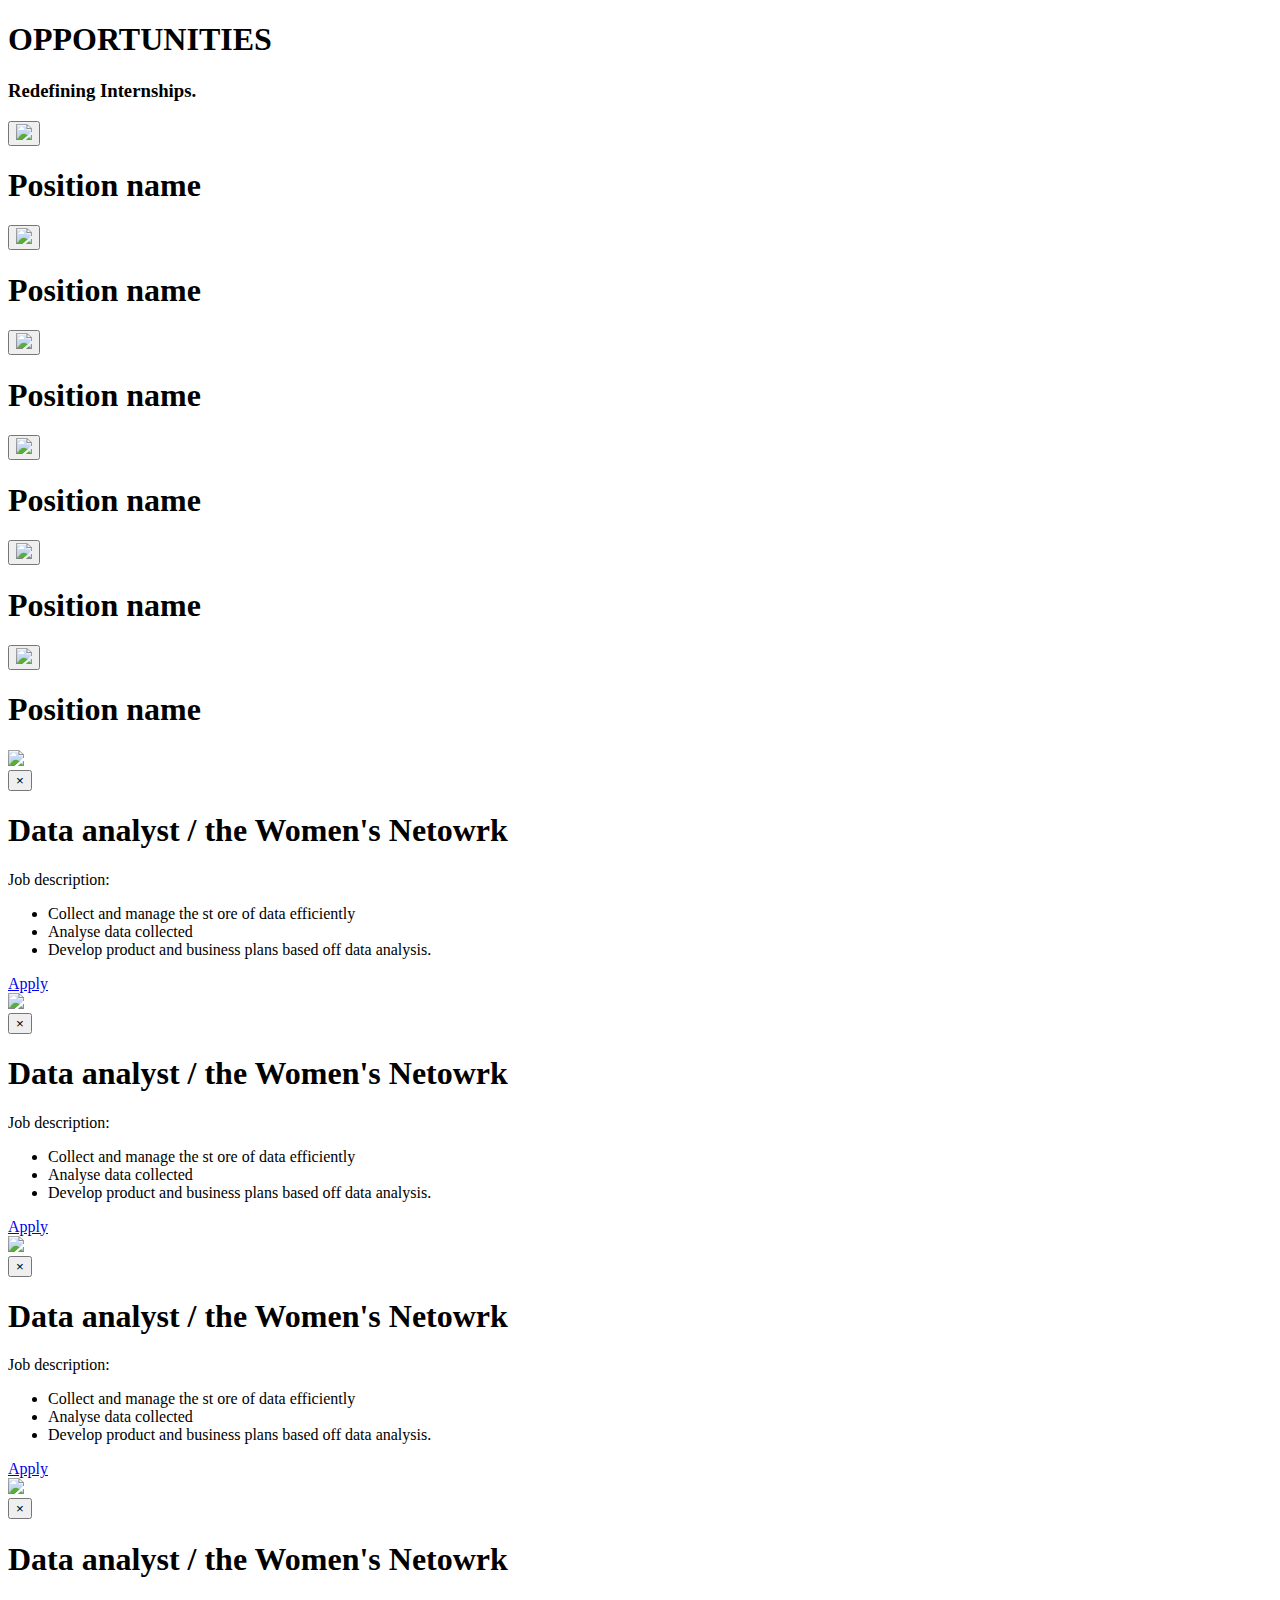
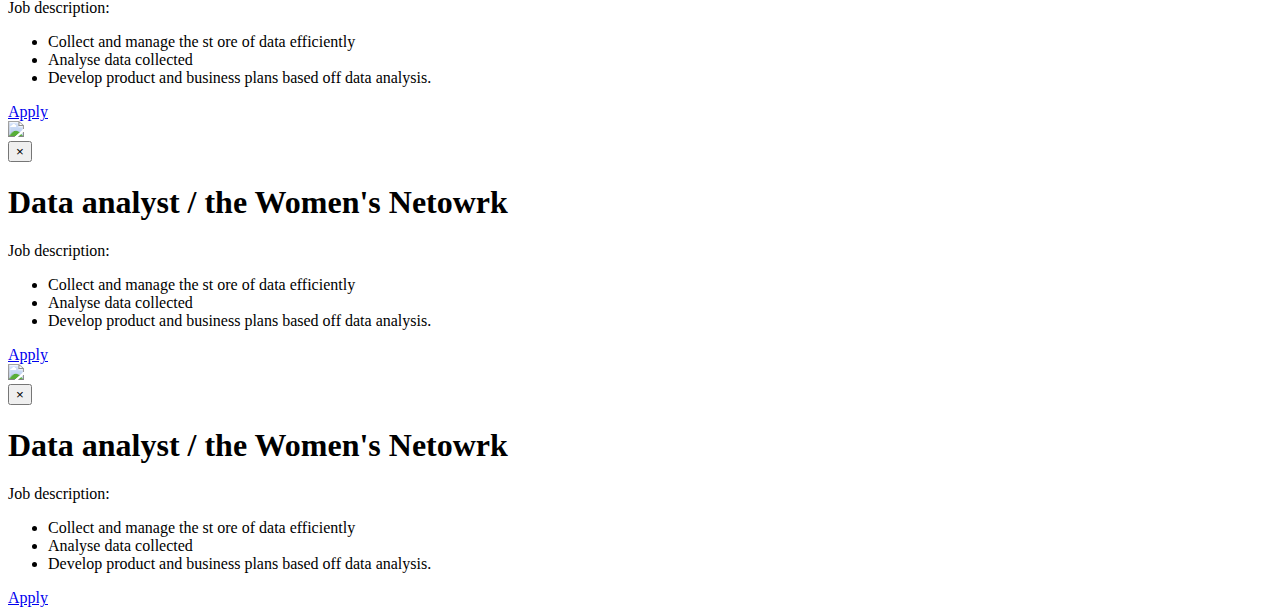
==== index.html @ 81d5d630 "Update index.html" ====
<!DOCTYPE html>
<html>
    <head>
        <link href="style.css" rel="stylesheet">
        <script defer src="script.js"></script>

    </head>
    <body>
        <div class="title">
            <h1><b>OPPORTUNITIES</b></h1>
            <h3>Redefining Internships.</h3>
        </div>
        
        <!--modal buttons-->
        <div class="flex-container">
            <div class="modal-buttons">
                <button class="modal-open" data-modal = "modal1">
                    <img src="https://static1.squarespace.com/static/5e802af05234e755946e7e50/t/5ec1ad863ca6b4722cf2a0ae/1596040572124/?format=1500w">
                </button>
                <h1 class="position">Position name</h1>
            </div>
    
            <div class="modal-buttons">
                <button class="modal-open" data-modal = "modal2">
                    <img src="https://www.edigitalagency.com.au/wp-content/uploads/instagram-logo-svg-vector-for-print.svg">
                </button>
                <h1 class="position">Position name</h1>
            </div>
    
            <div class="modal-buttons">
                <button class="modal-open" data-modal = "modal3">
                    <img src="https://cdn.worldvectorlogo.com/logos/google-icon.svg">
                </button>
                <h1 class="position">Position name</h1>
            </div>

            <div class="modal-buttons">
                <button class="modal-open" data-modal = "modal4">
                    <img src="https://static1.squarespace.com/static/5e802af05234e755946e7e50/t/5ec1ad863ca6b4722cf2a0ae/1596040572124/?format=1500w">
                </button>
                <h1 class="position">Position name</h1>
            </div>
    
            <div class="modal-buttons">
                <button class="modal-open" data-modal = "modal5">
                    <img src="https://www.edigitalagency.com.au/wp-content/uploads/instagram-logo-svg-vector-for-print.svg">
                </button>
                <h1 class="position">Position name</h1>
            </div>
    
            <div class="modal-buttons">
                <button class="modal-open" data-modal = "modal6">
                    <img src="https://cdn.worldvectorlogo.com/logos/google-icon.svg">
                </button>
                <h1 class="position">Position name</h1>
            </div>

        </div>
        

       




        
        <!--modals-->
        <div class="modal-container" id="modal1">
            <div class="modal-content">
                <div class="modal-left">
                    <img src="https://static1.squarespace.com/static/5e802af05234e755946e7e50/t/5ec1ad863ca6b4722cf2a0ae/1596040572124/?format=1500w">  

                </div>
                <div class="modal-right">
                    <button class="btn-close">
                        &times;
                    </button>
                    <h1><b>Data analyst</b> / the Women's Netowrk</h1>  
                    <p>Job description:</p>
                    <ul>
                        <li>Collect and manage the st ore of data efficiently</li>
                        <li>Analyse data collected</li>
                        <li>Develop product and business plans based off data analysis.</li>
                    </ul>  
                    <a class="apply" href="https://www.google.com/">Apply</a>
                </div>     
            </div>
        </div>

        <div class="modal-container" id="modal2">
            <div class="modal-content">
                <div class="modal-left">
                    <img src="https://www.edigitalagency.com.au/wp-content/uploads/instagram-logo-svg-vector-for-print.svg">
                </div>
                <div class="modal-right">
                    <button class="btn-close">
                        &times;
                    </button>
                    <h1><b>Data analyst</b> / the Women's Netowrk</h1>   
                    <p>Job description:</p>
                    <ul>
                        <li>Collect and manage the st ore of data efficiently</li>
                        <li>Analyse data collected</li>
                        <li>Develop product and business plans based off data analysis.</li>
                    </ul>  
                    <a class="apply" href="https://www.google.com/">Apply</a> 
                </div>    
            </div>
        </div>

        <div class="modal-container" id="modal3">
            <div class="modal-content">
                <div class="modal-left">
                    <img src="https://cdn.worldvectorlogo.com/logos/google-icon.svg">
                </div>
                <div class="modal-right">
                    <button class="btn-close">
                        &times;
                    </button>
                    <h1><b>Data analyst</b> / the Women's Netowrk</h1>
                        
                    <p>Job description:</p>
                    <ul>
                        <li>Collect and manage the st ore of data efficiently</li>
                        <li>Analyse data collected</li>
                        <li>Develop product and business plans based off data analysis.</li>
                    </ul> 
                    <a class="apply" href="https://www.google.com/">Apply</a>
                </div>  
            </div>
        </div>

        <div class="modal-container" id="modal4">
            <div class="modal-content">
                <div class="modal-left">
                    <img src="https://static1.squarespace.com/static/5e802af05234e755946e7e50/t/5ec1ad863ca6b4722cf2a0ae/1596040572124/?format=1500w">   
                </div>
                <div class="modal-right">
                    <button class="btn-close">
                        &times;
                    </button>
                    <h1><b>Data analyst</b> / the Women's Netowrk</h1>  
                    <p>Job description:</p>
                    <ul>
                        <li>Collect and manage the st ore of data efficiently</li>
                        <li>Analyse data collected</li>
                        <li>Develop product and business plans based off data analysis.</li>
                    </ul>  
                    <a class="apply" href="https://www.google.com/">Apply</a>
                </div>     
            </div>
        </div>

        <div class="modal-container" id="modal5">
            <div class="modal-content">
                <div class="modal-left">
                    <img src="https://www.edigitalagency.com.au/wp-content/uploads/instagram-logo-svg-vector-for-print.svg">
                </div>
                <div class="modal-right">
                    <button class="btn-close">
                        &times;
                    </button>
                    <h1><b>Data analyst</b> / the Women's Netowrk</h1>   
                    <p>Job description:</p>
                    <ul>
                        <li>Collect and manage the st ore of data efficiently</li>
                        <li>Analyse data collected</li>
                        <li>Develop product and business plans based off data analysis.</li>
                    </ul>  
                    <a class="apply" href="https://www.google.com/">Apply</a> 
                </div>    
            </div>
        </div>

        <div class="modal-container" id="modal6">
            <div class="modal-content">
                <div class="modal-left">
                    <img src="https://cdn.worldvectorlogo.com/logos/google-icon.svg">
                </div>
                <div class="modal-right">
                    <button class="btn-close">
                        &times;
                    </button>
                    <h1><b>Data analyst</b> / the Women's Netowrk</h1>
                        
                    <p>Job description:</p>
                    <ul>
                        <li>Collect and manage the st ore of data efficiently</li>
                        <li>Analyse data collected</li>
                        <li>Develop product and business plans based off data analysis.</li>
                    </ul> 
                    <a class="apply" href="https://www.google.com/">Apply</a>
                </div>  
            </div>
        </div>
      

    </body>
    </html>
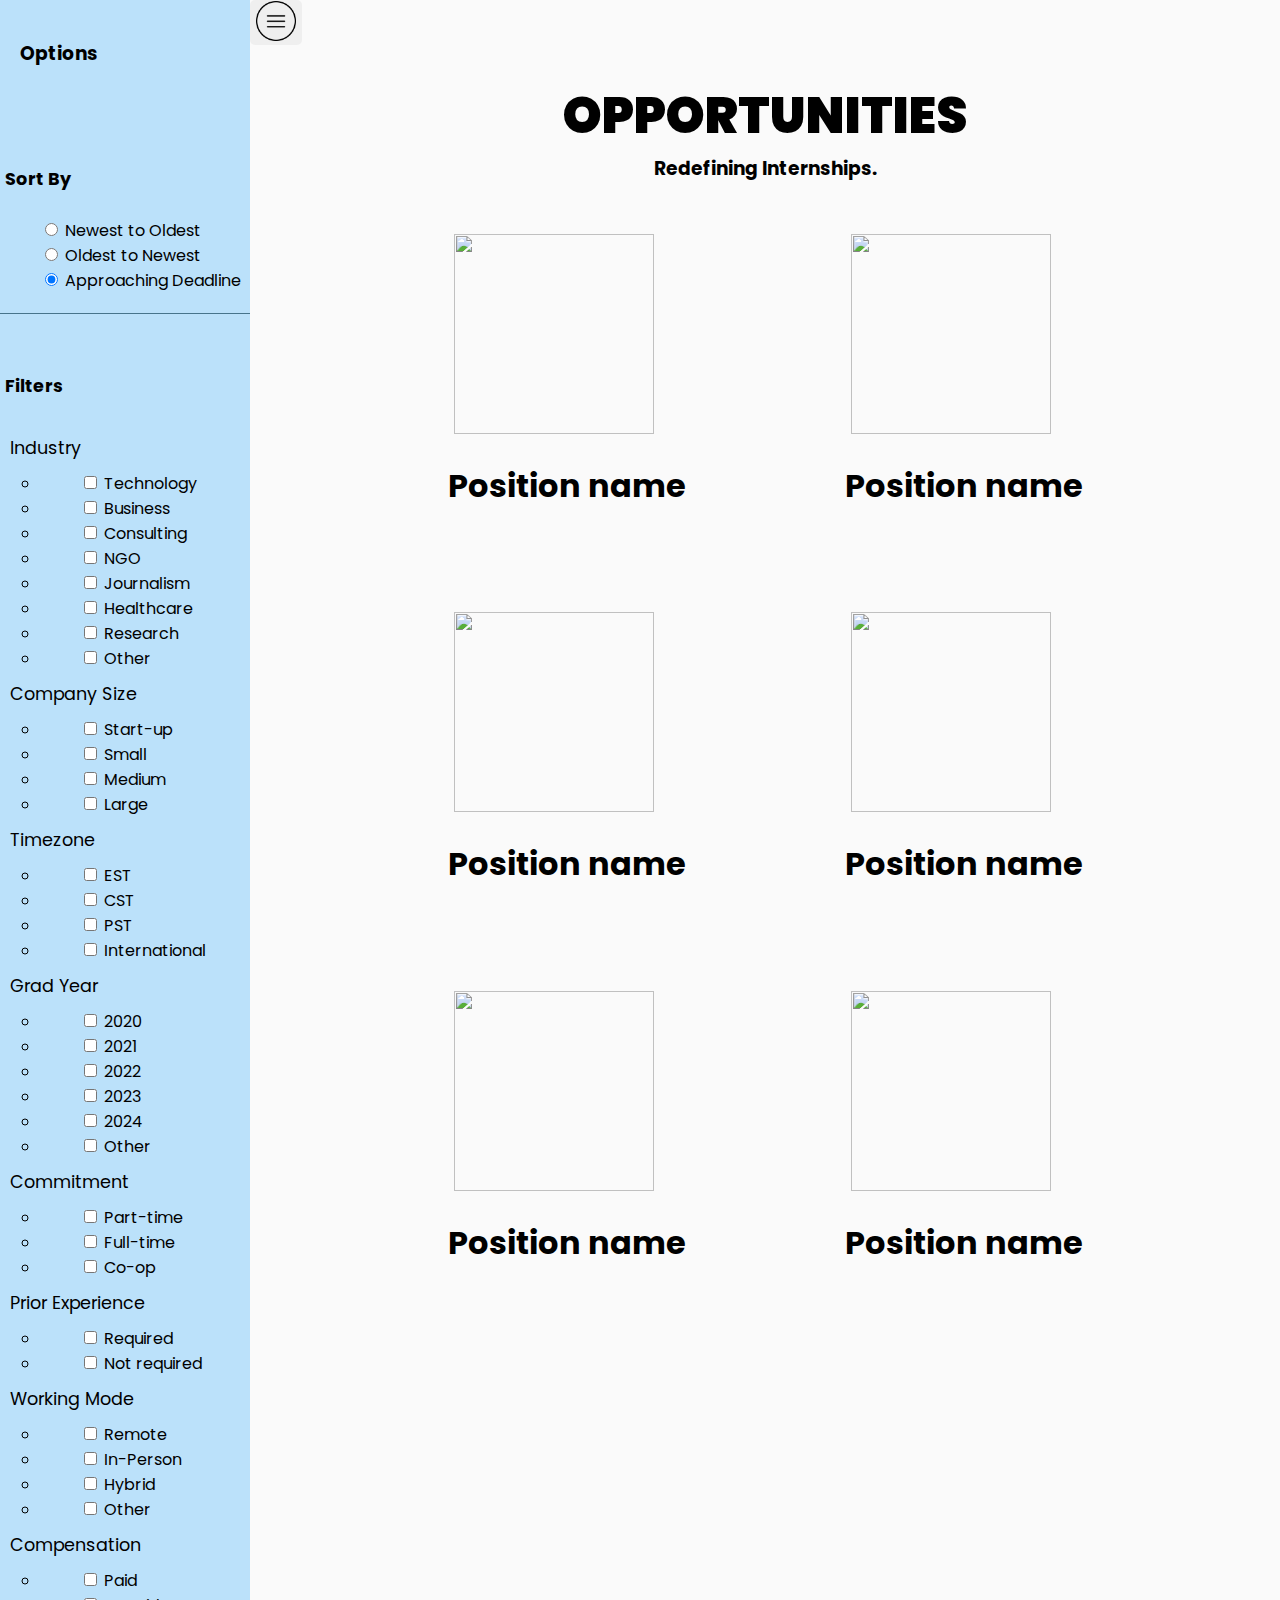
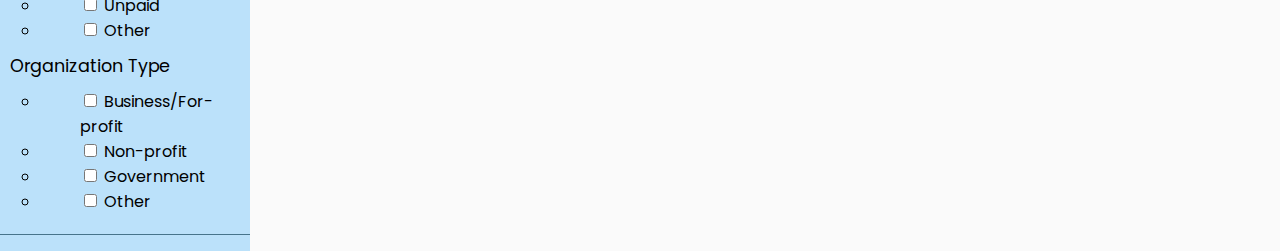
==== commit e2815053: "Update index.html" ====
--- a/index.html
+++ b/index.html
@@ -1,11 +1,531 @@
-<!DOCTYPE html>
-<html>
-    <head>
+<!doctype html>
+<html lang="en">
+  <head>
+    <!-- Required meta tags -->
+    <meta charset="utf-8">
+    <meta name="viewport" content="width=device-width, initial-scale=1, shrink-to-fit=no">
+
+    <!-- Bootstrap CSS -->
+    <link rel="stylesheet" href="https://stackpath.bootstrapcdn.com/bootstrap/4.5.0/css/bootstrap.min.css" integrity="sha384-9aIt2nRpC12Uk9gS9baDl411NQApFmC26EwAOH8WgZl5MYYxFfc+NcPb1dKGj7Sk" crossorigin="anonymous">
+
+    <!-- Font Awesome JS -->
+    <script defer src="https://use.fontawesome.com/releases/v5.0.13/js/solid.js" integrity="sha384-tzzSw1/Vo+0N5UhStP3bvwWPq+uvzCMfrN1fEFe+xBmv1C/AtVX5K0uZtmcHitFZ" crossorigin="anonymous"></script>
+    <script defer src="https://use.fontawesome.com/releases/v5.0.13/js/fontawesome.js" integrity="sha384-6OIrr52G08NpOFSZdxxz1xdNSndlD4vdcf/q2myIUVO0VsqaGHJsB0RaBE01VTOY" crossorigin="anonymous"></script>
+        
+    <!-- <link href="style.css" rel="stylesheet"> -->
+        <script defer src="script.js"></script>
         <link href="style.css" rel="stylesheet">
-        <script defer src="script.js"></script>
-
-    </head>
-    <body>
+    <title>Sidebar</title>
+  </head>
+  <style>
+    #sidebarCollapse img{
+      height: 40px;
+      width: 40px;
+    }
+    .wrapper {
+    display: flex;
+    width: 100%;
+    align-items: stretch;
+}
+#sidebar.active {
+    margin-left: -250px;
+}
+#sidebar {
+    min-width: 250px;
+    max-width: 250px;
+    min-height: 100vh;
+}
+a[data-toggle="collapse"] {
+    position: relative;
+}
+
+.dropdown-toggle::after {
+    display: block;
+    position: absolute;
+    top: 50%;
+    right: 20px;
+    transform: translateY(-50%);
+}
+@media (max-width: 768px) {
+    #sidebar {
+        margin-left: -250px;
+    }
+    #sidebar.active {
+        margin-left: 0;
+    }
+}
+@import "https://fonts.googleapis.com/css?family=Poppins:300,400,500,600,700";
+
+
+body {
+    font-family: 'Poppins', sans-serif;
+    background: #fafafa;
+}
+
+p {
+    font-family: 'Poppins', sans-serif;
+    font-size: 1.1em;
+    font-weight: 300;
+    line-height: 1.7em;
+    color: #999;
+}
+
+a, a:hover, a:focus {
+    color: inherit;
+    text-decoration: none;
+    transition: all 0.3s;
+}
+
+#sidebar {
+    /* don't forget to add all the previously mentioned styles here too */
+    background: #BBE1FA;
+    color: black;
+    transition: all 0.3s;
+}
+
+#sidebar .sidebar-header {
+    padding: 20px;
+    background: #BBE1FA;
+}
+
+#sidebar ul.components {
+    padding: 20px 0;
+    border-bottom: 1px solid #47748b;
+}
+
+#sidebar ul p {
+    color: black;
+    padding: 5px;
+    font-weight: bold;
+}
+
+#sidebar ul li a {
+    padding: 10px;
+    font-size: 1.1em;
+    display: block;
+}
+#sidebar ul li a:hover {
+    color: #BBE1FA;
+    background: black;
+}
+
+#sidebar ul li.active > a, a[aria-expanded="true"] {
+    color: black;
+    background: #BBE1FA;
+}
+ul ul a {
+    font-size: 0.9em !important;
+    padding-left: 30px !important;
+    background: #BBE1FA;
+}
+#sidebar ul li .form-check {
+    padding-left: 40px;
+}
+  </style>
+  <body>
+
+<div class="wrapper">
+
+    <!-- Sidebar -->
+    <nav id="sidebar">
+        <div class="sidebar-header">
+            <h3>Options</h3>
+        </div>
+        <ul class="list-unstyled components">
+            <p>Sort By</p>
+            <li>
+                <div class="form-check">
+                <input class="form-check-input" type="radio" name="exampleRadios" id="exampleRadios1" value="option1" checked>
+                <label class="form-check-label" for="exampleRadios1">
+                    Newest to Oldest
+                </label>
+                </div>
+            </li>
+            <li>
+                <div class="form-check">
+                <input class="form-check-input" type="radio" name="exampleRadios" id="exampleRadios2" value="option2" checked>
+                <label class="form-check-label" for="exampleRadios2">
+                    Oldest to Newest
+                </label>
+                </div>
+            </li>
+            <li>
+                <div class="form-check">
+                <input class="form-check-input" type="radio" name="exampleRadios" id="exampleRadios3" value="option3" checked>
+                <label class="form-check-label" for="exampleRadios3">
+                    Approaching Deadline
+                </label>
+                </div>
+            </li>
+        </ul>
+        <ul class="list-unstyled components">
+            <p>Filters</p>
+            <li class="active">
+                <a href="#indSubmenu" data-toggle="collapse" aria-expanded="false" class="dropdown-toggle">Industry</a>
+                <ul class="collapse list-unstyled" id="indSubmenu">
+                    <li>
+                        <div class="form-check">
+                            <input class="form-check-input" type="checkbox" value="" id="defaultCheck1">
+                            <label class="form-check-label" for="defaultCheck1">
+                            Technology
+                            </label>
+                        </div>
+                    </li>
+                    <li>
+                        <div class="form-check">
+                            <input class="form-check-input" type="checkbox" value="" id="defaultCheck1">
+                            <label class="form-check-label" for="defaultCheck1">
+                            Business
+                            </label>
+                        </div>
+                    </li>
+                    <li>
+                        <div class="form-check">
+                            <input class="form-check-input" type="checkbox" value="" id="defaultCheck1">
+                            <label class="form-check-label" for="defaultCheck1">
+                            Consulting
+                            </label>
+                        </div>
+                    </li>
+                    <li>
+                        <div class="form-check">
+                            <input class="form-check-input" type="checkbox" value="" id="defaultCheck1">
+                            <label class="form-check-label" for="defaultCheck1">
+                            NGO
+                            </label>
+                        </div>
+                    </li>
+                    <li>
+                        <div class="form-check">
+                            <input class="form-check-input" type="checkbox" value="" id="defaultCheck1">
+                            <label class="form-check-label" for="defaultCheck1">
+                            Journalism
+                            </label>
+                        </div>
+                    </li>
+                    <li>
+                        <div class="form-check">
+                            <input class="form-check-input" type="checkbox" value="" id="defaultCheck1">
+                            <label class="form-check-label" for="defaultCheck1">
+                            Healthcare
+                            </label>
+                        </div>
+                    </li>
+                    <li>
+                        <div class="form-check">
+                            <input class="form-check-input" type="checkbox" value="" id="defaultCheck1">
+                            <label class="form-check-label" for="defaultCheck1">
+                            Research
+                            </label>
+                        </div>
+                    </li>
+                    <li>
+                        <div class="form-check">
+                            <input class="form-check-input" type="checkbox" value="" id="defaultCheck1">
+                            <label class="form-check-label" for="defaultCheck1">
+                            Other
+                            </label>
+                        </div>
+                    </li>
+                </ul>
+            </li>
+            <li class="active">
+                <a href="#comSubmenu" data-toggle="collapse" aria-expanded="false" class="dropdown-toggle">Company Size</a>
+                <ul class="collapse list-unstyled" id="comSubmenu">
+                    <li>
+                        <div class="form-check">
+                            <input class="form-check-input" type="checkbox" value="" id="defaultCheck1">
+                            <label class="form-check-label" for="defaultCheck1">
+                            Start-up
+                            </label>
+                        </div>
+                    </li>
+                    <li>
+                        <div class="form-check">
+                            <input class="form-check-input" type="checkbox" value="" id="defaultCheck1">
+                            <label class="form-check-label" for="defaultCheck1">
+                            Small
+                            </label>
+                        </div>
+                    </li>
+                    <li>
+                        <div class="form-check">
+                            <input class="form-check-input" type="checkbox" value="" id="defaultCheck1">
+                            <label class="form-check-label" for="defaultCheck1">
+                            Medium
+                            </label>
+                        </div>
+                    </li>
+                    <li>
+                        <div class="form-check">
+                            <input class="form-check-input" type="checkbox" value="" id="defaultCheck1">
+                            <label class="form-check-label" for="defaultCheck1">
+                            Large
+                            </label>
+                        </div>
+                    </li>
+                </ul>
+            </li>
+            <li class="active">
+                <a href="#tiSubmenu" data-toggle="collapse" aria-expanded="false" class="dropdown-toggle">Timezone</a>
+                <ul class="collapse list-unstyled" id="tiSubmenu">
+                    <li>
+                        <div class="form-check">
+                            <input class="form-check-input" type="checkbox" value="" id="defaultCheck1">
+                            <label class="form-check-label" for="defaultCheck1">
+                            EST
+                            </label>
+                        </div>
+                    </li>
+                    <li>
+                        <div class="form-check">
+                            <input class="form-check-input" type="checkbox" value="" id="defaultCheck1">
+                            <label class="form-check-label" for="defaultCheck1">
+                            CST
+                            </label>
+                        </div>
+                    </li>
+                    <li>
+                        <div class="form-check">
+                            <input class="form-check-input" type="checkbox" value="" id="defaultCheck1">
+                            <label class="form-check-label" for="defaultCheck1">
+                            PST
+                            </label>
+                        </div>
+                    </li>
+                    <li>
+                        <div class="form-check">
+                            <input class="form-check-input" type="checkbox" value="" id="defaultCheck1">
+                            <label class="form-check-label" for="defaultCheck1">
+                            International
+                            </label>
+                        </div>
+                    </li>
+                </ul>
+            </li>
+            <li class="active">
+                <a href="#grSubmenu" data-toggle="collapse" aria-expanded="false" class="dropdown-toggle">Grad Year</a>
+                <ul class="collapse list-unstyled" id="grSubmenu">
+                    <li>
+                        <div class="form-check">
+                            <input class="form-check-input" type="checkbox" value="" id="defaultCheck1">
+                            <label class="form-check-label" for="defaultCheck1">
+                            2020
+                            </label>
+                        </div>
+                    </li>
+                    <li>
+                        <div class="form-check">
+                            <input class="form-check-input" type="checkbox" value="" id="defaultCheck1">
+                            <label class="form-check-label" for="defaultCheck1">
+                            2021
+                            </label>
+                        </div>
+                    </li>
+                    <li>
+                        <div class="form-check">
+                            <input class="form-check-input" type="checkbox" value="" id="defaultCheck1">
+                            <label class="form-check-label" for="defaultCheck1">
+                            2022
+                            </label>
+                        </div>
+                    </li>
+                    <li>
+                        <div class="form-check">
+                            <input class="form-check-input" type="checkbox" value="" id="defaultCheck1">
+                            <label class="form-check-label" for="defaultCheck1">
+                            2023
+                            </label>
+                        </div>
+                    </li>
+                    <li>
+                        <div class="form-check">
+                            <input class="form-check-input" type="checkbox" value="" id="defaultCheck1">
+                            <label class="form-check-label" for="defaultCheck1">
+                            2024
+                            </label>
+                        </div>
+                    </li>
+                    <li>
+                        <div class="form-check">
+                            <input class="form-check-input" type="checkbox" value="" id="defaultCheck1">
+                            <label class="form-check-label" for="defaultCheck1">
+                            Other
+                            </label>
+                        </div>
+                    </li>
+                </ul>
+            </li>
+            <li class="active">
+                <a href="#mitSubmenu" data-toggle="collapse" aria-expanded="false" class="dropdown-toggle">Commitment</a>
+                <ul class="collapse list-unstyled" id="mitSubmenu">
+                    <li>
+                        <div class="form-check">
+                            <input class="form-check-input" type="checkbox" value="" id="defaultCheck1">
+                            <label class="form-check-label" for="defaultCheck1">
+                            Part-time
+                            </label>
+                        </div>
+                    </li>
+                    <li>
+                        <div class="form-check">
+                            <input class="form-check-input" type="checkbox" value="" id="defaultCheck1">
+                            <label class="form-check-label" for="defaultCheck1">
+                            Full-time
+                            </label>
+                        </div>
+                    </li>
+                    <li>
+                        <div class="form-check">
+                            <input class="form-check-input" type="checkbox" value="" id="defaultCheck1">
+                            <label class="form-check-label" for="defaultCheck1">
+                            Co-op
+                            </label>
+                        </div>
+                    </li>
+                </ul>
+            </li>
+            <li class="active">
+                <a href="#prSubmenu" data-toggle="collapse" aria-expanded="false" class="dropdown-toggle">Prior Experience</a>
+                <ul class="collapse list-unstyled" id="prSubmenu">
+                    <li>
+                        <div class="form-check">
+                            <input class="form-check-input" type="checkbox" value="" id="defaultCheck1">
+                            <label class="form-check-label" for="defaultCheck1">
+                            Required
+                            </label>
+                        </div>
+                    </li>
+                    <li>
+                        <div class="form-check">
+                            <input class="form-check-input" type="checkbox" value="" id="defaultCheck1">
+                            <label class="form-check-label" for="defaultCheck1">
+                            Not required
+                            </label>
+                        </div>
+                    </li>
+                </ul>
+            </li>
+            <li class="active">
+                <a href="#worSubmenu" data-toggle="collapse" aria-expanded="false" class="dropdown-toggle">Working Mode</a>
+                <ul class="collapse list-unstyled" id="worSubmenu">
+                    <li>
+                        <div class="form-check">
+                            <input class="form-check-input" type="checkbox" value="" id="defaultCheck1">
+                            <label class="form-check-label" for="defaultCheck1">
+                            Remote
+                            </label>
+                        </div>
+                    </li>
+                    <li>
+                        <div class="form-check">
+                            <input class="form-check-input" type="checkbox" value="" id="defaultCheck1">
+                            <label class="form-check-label" for="defaultCheck1">
+                            In-Person
+                            </label>
+                        </div>
+                    </li>
+                    <li>
+                        <div class="form-check">
+                            <input class="form-check-input" type="checkbox" value="" id="defaultCheck1">
+                            <label class="form-check-label" for="defaultCheck1">
+                            Hybrid
+                            </label>
+                        </div>
+                    </li>
+                    <li>
+                        <div class="form-check">
+                            <input class="form-check-input" type="checkbox" value="" id="defaultCheck1">
+                            <label class="form-check-label" for="defaultCheck1">
+                            Other
+                            </label>
+                        </div>
+                    </li>
+                </ul>
+            </li>
+            <li class="active">
+                <a href="#penSubmenu" data-toggle="collapse" aria-expanded="false" class="dropdown-toggle">Compensation</a>
+                <ul class="collapse list-unstyled" id="penSubmenu">
+                    <li>
+                        <div class="form-check">
+                            <input class="form-check-input" type="checkbox" value="" id="defaultCheck1">
+                            <label class="form-check-label" for="defaultCheck1">
+                            Paid
+                            </label>
+                        </div>
+                    </li>
+                    <li>
+                        <div class="form-check">
+                            <input class="form-check-input" type="checkbox" value="" id="defaultCheck1">
+                            <label class="form-check-label" for="defaultCheck1">
+                            Unpaid
+                            </label>
+                        </div>
+                    </li>
+                    <li>
+                        <div class="form-check">
+                            <input class="form-check-input" type="checkbox" value="" id="defaultCheck1">
+                            <label class="form-check-label" for="defaultCheck1">
+                            Other
+                            </label>
+                        </div>
+                    </li>
+                </ul>
+            </li>
+            <li class="active">
+                <a href="#orgSubmenu" data-toggle="collapse" aria-expanded="false" class="dropdown-toggle">Organization Type</a>
+                <ul class="collapse list-unstyled" id="orgSubmenu">
+                    <li>
+                        <div class="form-check">
+                            <input class="form-check-input" type="checkbox" value="" id="defaultCheck1">
+                            <label class="form-check-label" for="defaultCheck1">
+                            Business/For-profit
+                            </label>
+                        </div>
+                    </li>
+                    <li>
+                        <div class="form-check">
+                            <input class="form-check-input" type="checkbox" value="" id="defaultCheck1">
+                            <label class="form-check-label" for="defaultCheck1">
+                            Non-profit
+                            </label>
+                        </div>
+                    </li>
+                    <li>
+                        <div class="form-check">
+                            <input class="form-check-input" type="checkbox" value="" id="defaultCheck1">
+                            <label class="form-check-label" for="defaultCheck1">
+                            Government
+                            </label>
+                        </div>
+                    </li>
+                    <li>
+                        <div class="form-check">
+                            <input class="form-check-input" type="checkbox" value="" id="defaultCheck1">
+                            <label class="form-check-label" for="defaultCheck1">
+                            Other
+                            </label>
+                        </div>
+                    </li>
+                </ul>
+            </li>
+        </ul>
+    </nav>
+
+    <!-- Page Content -->
+    <div id="content">
+        <!-- We'll fill this with dummy content -->
+        <nav class="navbar navbar-expand-lg navbar-light bg-light">
+            <div class="container-fluid">
+
+                <button type="button" id="sidebarCollapse" class="btn btn-light">
+                    <i class="fas fa-align-left"></i>
+                    <span><img src="circle.png" alt="hamburger"/></span>
+                </button>
+
+            </div>
+        </nav>
+
         <div class="title">
             <h1><b>OPPORTUNITIES</b></h1>
             <h3>Redefining Internships.</h3>
@@ -192,8 +712,26 @@
                     <a class="apply" href="https://www.google.com/">Apply</a>
                 </div>  
             </div>
-        </div>
-      
-
-    </body>
-    </html>
+        </div> 
+       
+    </div>
+
+</div>
+
+
+    <!-- Optional JavaScript -->
+    <!-- jQuery first, then Popper.js, then Bootstrap JS -->
+    <script src="https://code.jquery.com/jquery-3.5.1.slim.min.js" integrity="sha384-DfXdz2htPH0lsSSs5nCTpuj/zy4C+OGpamoFVy38MVBnE+IbbVYUew+OrCXaRkfj" crossorigin="anonymous"></script>
+    <script src="https://cdn.jsdelivr.net/npm/popper.js@1.16.0/dist/umd/popper.min.js" integrity="sha384-Q6E9RHvbIyZFJoft+2mJbHaEWldlvI9IOYy5n3zV9zzTtmI3UksdQRVvoxMfooAo" crossorigin="anonymous"></script>
+    <script src="https://stackpath.bootstrapcdn.com/bootstrap/4.5.0/js/bootstrap.min.js" integrity="sha384-OgVRvuATP1z7JjHLkuOU7Xw704+h835Lr+6QL9UvYjZE3Ipu6Tp75j7Bh/kR0JKI" crossorigin="anonymous"></script>
+    <script>
+      $(document).ready(function () {
+
+    $('#sidebarCollapse').on('click', function () {
+        $('#sidebar').toggleClass('active');
+    });
+
+});
+    </script>
+  </body>
+</html>
--- a/style.css
+++ b/style.css
@@ -0,0 +1,147 @@
+@import
+url('https://fonts.googleapis.com/css?family=Poppins&display=swap');
+
+* {
+    box-sizing: border-box;
+}
+
+body{
+    font-family: 'Poppins', sans-serif;
+    align-items: center;
+    justify-content: center;
+    margin: 0; 
+    padding: 0;
+}
+
+
+button{
+    border: 0;
+    border-radius: 5px;
+    font-size: 14px;
+}
+
+/*title*/
+.title{
+    display: block;
+    text-align: center;
+    margin-top: 30px;
+    margin-bottom: 50px;
+
+}
+
+.title h1{
+    font-size: 50px;
+    margin: 0; 
+}
+
+.title h3{
+    margin: 0; 
+}
+
+/*modal buttons on landing page*/
+.flex-container{
+    display: flex;
+    flex-wrap: wrap;
+    align-items: center;
+    justify-content: center;
+    margin: 0;
+    padding: 0;
+}
+
+.modal-buttons{
+    padding-left: 5rem;
+    padding-right: 5rem;
+    margin-bottom: 5rem;
+}
+
+.modal-open{
+    height: 200px;
+    width: 200px;
+    background-color: transparent;
+    
+}
+
+.modal-open img{
+    width: 200px;
+    height:  200px;
+ 
+}
+
+.position{
+    font-size: 2em;
+    font-weight: bold;
+    margin-top: 21px;
+    text-align: center;
+}
+
+
+/*modals*/
+
+.modal-container{
+    background-color: rgba(0, 0, 0, 0.3);
+    position: fixed;
+    top: 0;
+    left: 0;
+    height: 100vh;
+    width: 100vw;
+    display: flex;
+    align-items: center;
+    justify-content: center;
+    display: none;
+
+}
+
+.modal-content{
+    position: absolute;
+    top: 50%;
+    left: 50%;
+    transform: translate(-50%, -50%);
+    width: 600px;
+    max-width: 100%;
+    padding: 40px;
+    border-radius: 20px;
+    box-shadow: 0 2px 4px rgba(0, 0, 0, 0.4);
+    background-color: #fff;
+    display: flex ;
+    flex-direction: row;
+    align-items: center;
+
+}
+
+/*modals content left*/
+.modal-left{
+    margin-right: 20px;
+}
+
+.modal-content .modal-left img{
+    width: 180px;
+    height: 180px;
+}
+
+/*modals content right*/
+.modal-right{
+    margin-left: 20px;
+}
+
+.btn-close {
+    float: right;
+    background-color: paleturquoise;
+    color: black;
+    top: 0;
+    
+}
+
+.apply{
+    padding: 1rem 3rem;
+    font-size: 1.125rem;
+    color: black;
+    background: paleturquoise;
+    text-transform: uppercase;
+    display: inline-block;
+    margin-top: 1rem;
+    text-decoration: none;
+    border-radius: 10px;
+    box-shadow: 0 2px 4px rgba(0, 0, 0, 0.4);
+}
+
+
--- a/style.css
+++ b/style.css
@@ -0,0 +1,147 @@
+@import
+url('https://fonts.googleapis.com/css?family=Poppins&display=swap');
+
+* {
+    box-sizing: border-box;
+}
+
+body{
+    font-family: 'Poppins', sans-serif;
+    align-items: center;
+    justify-content: center;
+    margin: 0; 
+    padding: 0;
+}
+
+
+button{
+    border: 0;
+    border-radius: 5px;
+    font-size: 14px;
+}
+
+/*title*/
+.title{
+    display: block;
+    text-align: center;
+    margin-top: 30px;
+    margin-bottom: 50px;
+
+}
+
+.title h1{
+    font-size: 50px;
+    margin: 0; 
+}
+
+.title h3{
+    margin: 0; 
+}
+
+/*modal buttons on landing page*/
+.flex-container{
+    display: flex;
+    flex-wrap: wrap;
+    align-items: center;
+    justify-content: center;
+    margin: 0;
+    padding: 0;
+}
+
+.modal-buttons{
+    padding-left: 5rem;
+    padding-right: 5rem;
+    margin-bottom: 5rem;
+}
+
+.modal-open{
+    height: 200px;
+    width: 200px;
+    background-color: transparent;
+    
+}
+
+.modal-open img{
+    width: 200px;
+    height:  200px;
+ 
+}
+
+.position{
+    font-size: 2em;
+    font-weight: bold;
+    margin-top: 21px;
+    text-align: center;
+}
+
+
+/*modals*/
+
+.modal-container{
+    background-color: rgba(0, 0, 0, 0.3);
+    position: fixed;
+    top: 0;
+    left: 0;
+    height: 100vh;
+    width: 100vw;
+    display: flex;
+    align-items: center;
+    justify-content: center;
+    display: none;
+
+}
+
+.modal-content{
+    position: absolute;
+    top: 50%;
+    left: 50%;
+    transform: translate(-50%, -50%);
+    width: 600px;
+    max-width: 100%;
+    padding: 40px;
+    border-radius: 20px;
+    box-shadow: 0 2px 4px rgba(0, 0, 0, 0.4);
+    background-color: #fff;
+    display: flex ;
+    flex-direction: row;
+    align-items: center;
+
+}
+
+/*modals content left*/
+.modal-left{
+    margin-right: 20px;
+}
+
+.modal-content .modal-left img{
+    width: 180px;
+    height: 180px;
+}
+
+/*modals content right*/
+.modal-right{
+    margin-left: 20px;
+}
+
+.btn-close {
+    float: right;
+    background-color: paleturquoise;
+    color: black;
+    top: 0;
+    
+}
+
+.apply{
+    padding: 1rem 3rem;
+    font-size: 1.125rem;
+    color: black;
+    background: paleturquoise;
+    text-transform: uppercase;
+    display: inline-block;
+    margin-top: 1rem;
+    text-decoration: none;
+    border-radius: 10px;
+    box-shadow: 0 2px 4px rgba(0, 0, 0, 0.4);
+}
+
+
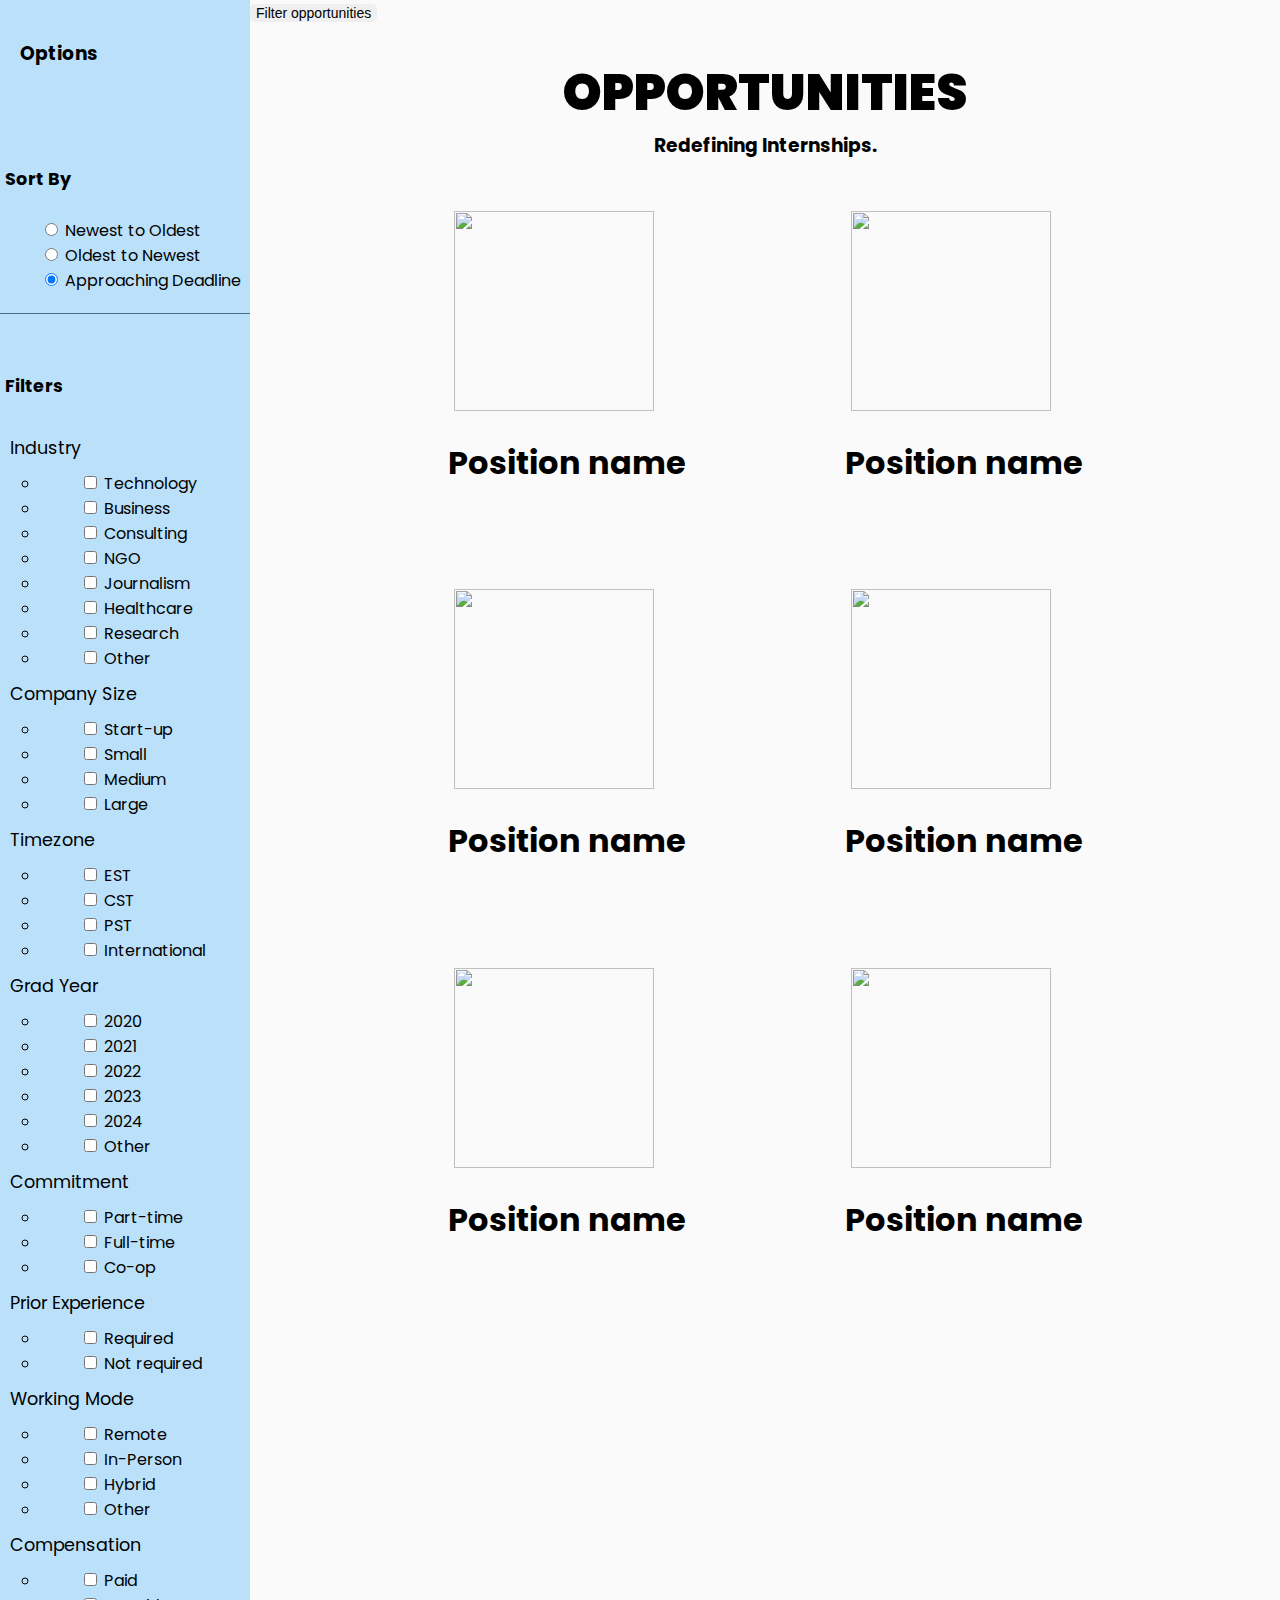
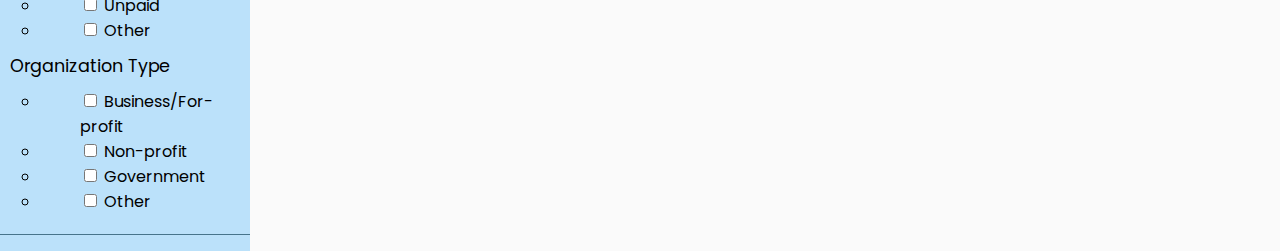
==== commit a400c8db: "changed toggle button" ====
--- a/index.html
+++ b/index.html
@@ -7,10 +7,6 @@
 
     <!-- Bootstrap CSS -->
     <link rel="stylesheet" href="https://stackpath.bootstrapcdn.com/bootstrap/4.5.0/css/bootstrap.min.css" integrity="sha384-9aIt2nRpC12Uk9gS9baDl411NQApFmC26EwAOH8WgZl5MYYxFfc+NcPb1dKGj7Sk" crossorigin="anonymous">
-
-    <!-- Font Awesome JS -->
-    <script defer src="https://use.fontawesome.com/releases/v5.0.13/js/solid.js" integrity="sha384-tzzSw1/Vo+0N5UhStP3bvwWPq+uvzCMfrN1fEFe+xBmv1C/AtVX5K0uZtmcHitFZ" crossorigin="anonymous"></script>
-    <script defer src="https://use.fontawesome.com/releases/v5.0.13/js/fontawesome.js" integrity="sha384-6OIrr52G08NpOFSZdxxz1xdNSndlD4vdcf/q2myIUVO0VsqaGHJsB0RaBE01VTOY" crossorigin="anonymous"></script>
         
     <!-- <link href="style.css" rel="stylesheet"> -->
         <script defer src="script.js"></script>
@@ -520,7 +516,7 @@
 
                 <button type="button" id="sidebarCollapse" class="btn btn-light">
                     <i class="fas fa-align-left"></i>
-                    <span><img src="circle.png" alt="hamburger"/></span>
+                    Filter opportunities
                 </button>
 
             </div>
